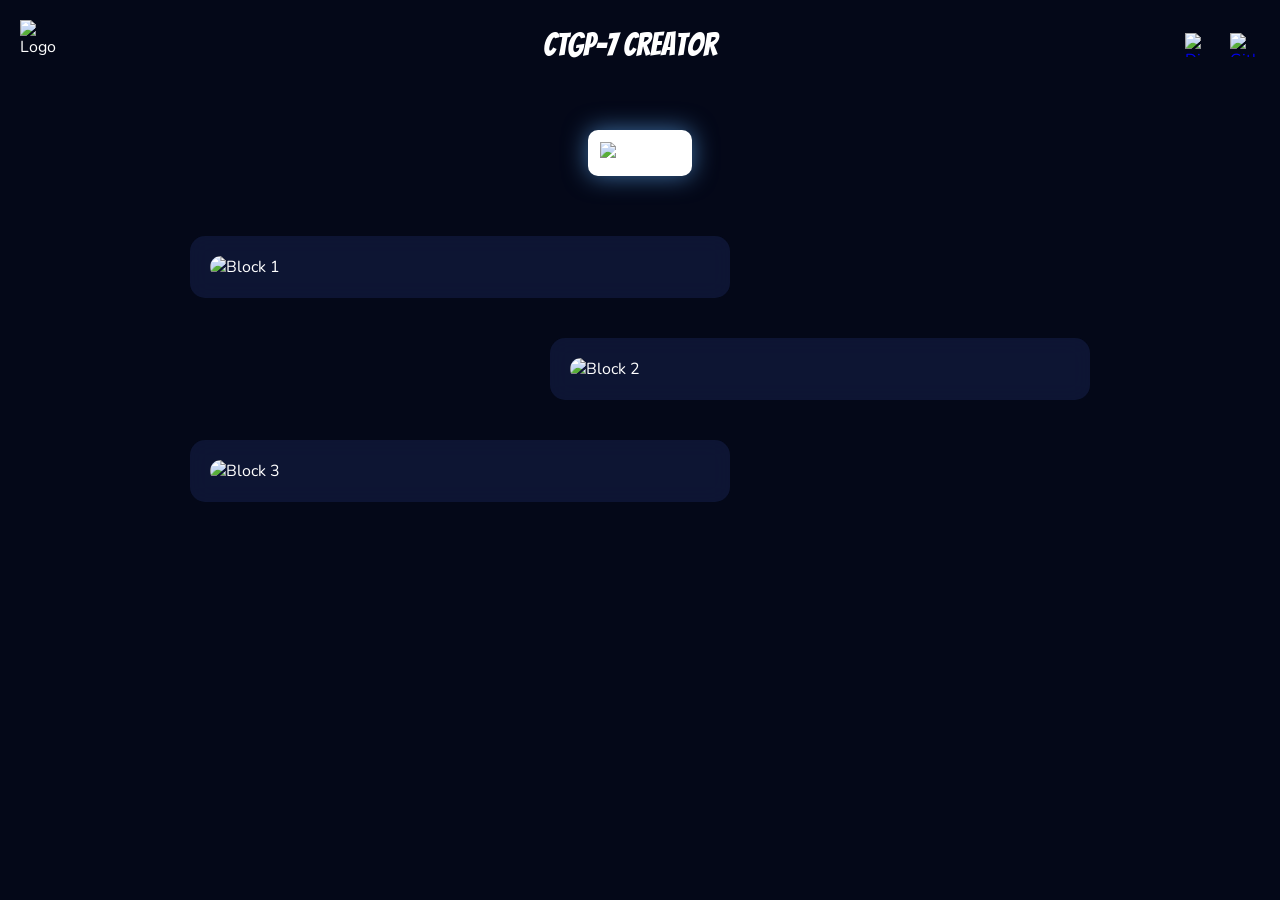
==== index.html @ 4adfedfc "Rename Home.html to index.html" ====
<!DOCTYPE html>
<html lang="fr">
<head>
<meta charset="UTF-8">
<meta name="viewport" content="width=device-width, initial-scale=1.0">

<title>CTGP-7 Creator</title>
<link href="https://fonts.googleapis.com/css2?family=Bangers&family=Fredoka+One&family=Nunito:wght@400;700;900&display=swap" rel="stylesheet">
<link rel="stylesheet" href="style.css">
 <link rel="icon" href="icon_logo.png">

<body>
<canvas id="stars"></canvas>

<!-- HEADER -->
<div class="header">
  <img src="https://raw.githubusercontent.com/Mininator/CTGP-7-Creator/refs/heads/main/images/icon_logo.png" class="logo" alt="Logo">
  <div class="title">CTGP-7 Creator</div>

  <!-- Barre réseaux en haut à droite -->
  <div class="header-socials">
    <a href="#"><img src="https://upload.wikimedia.org/wikipedia/fr/thumb/4/4f/Discord_Logo_sans_texte.svg/1280px-Discord_Logo_sans_texte.svg.png" alt="Discord"></a>
    <a href="#"><img src="https://upload.wikimedia.org/wikipedia/commons/thumb/c/c2/GitHub_Invertocat_Logo.svg/1280px-GitHub_Invertocat_Logo.svg.png" alt="Github"></a>
    
  </div>
</div>

<!-- QR -->
<div class="device">
  <div class="qr">
    <img src="" alt="QR Code">
  </div>
</div>

<!-- BLOCKS -->
<div class="blocks">
  <div class="block">
    <div class="card">
      <img src="https://raw.githubusercontent.com/Mininator/CTGP-7-Creator/refs/heads/main/images/1block.png" alt="Block 1">
    </div>
  </div>

  <div class="block">
    <div class="card">
      <img src="https://raw.githubusercontent.com/Mininator/CTGP-7-Creator/refs/heads/main/images/2block.png" alt="Block 2">
    </div>
  </div>

  <div class="block">
    <div class="card">
      <img src="https://raw.githubusercontent.com/Mininator/CTGP-7-Creator/refs/heads/main/images/3block.png" alt="Block 3">
    </div>
  </div>
</div>



<script src="script.js"></script>
</body>
</html>
---- style.css ----
*{margin:0;padding:0;box-sizing:border-box;}

body{
  background:#040818;
  color:#fff;
  font-family:'Nunito',sans-serif;
  overflow-x:hidden;
}

/* 🌌 STARS */
canvas{
  position:fixed;
  top:0;
  left:0;
  width:100%;
  height:100%;
  z-index:0;
}

/* HEADER */
.header{
  display:flex;
  align-items:center;
  justify-content:space-between; /* garde les réseaux à droite */
  padding:20px;
  position:relative;
  z-index:2;
}

/* Groupe logo + titre */
/* LOGO FIXE */
.logo{
  width:50px;       /* largeur fixe */
  height:50px;      /* hauteur fixe */
  object-fit:contain; /* pour que l’image garde ses proportions */
  margin-right:10px;
}

.title{
  font-family:'Bangers';
  font-size:32px;
}
/* RÉSEAUX EN HAUT À DROITE */
.header-socials{
  display:flex;
  gap:10px;
}
.header-socials a{
  width:35px;
  height:35px;
  background:rgba(255,255,255,0);
  border-radius:50%;
  display:flex;
  justify-content:center;
  align-items:center;
  transition: transform 0.3s, background 0.3s;
}
.header-socials a img{
  width:70%;
  height:70%;
  object-fit:contain;
}
.header-socials a:hover{
  transform: scale(1.1);
  background:rgba(100,180,255,0.2);
}

/* QR */
.device{
  display:flex;
  justify-content:center;
  margin-top:40px;
  z-index:2;
  position:relative;
}
.qr{
  background:#fff;
  padding:12px;
  border-radius:10px;
  box-shadow:0 0 25px rgba(100,180,255,0.6);
  animation: glow 2s infinite alternate;
}
@keyframes glow{
  from{box-shadow:0 0 10px #3af;}
  to{box-shadow:0 0 30px #6cf;}
}

/* BLOCKS */
.blocks{
  max-width:900px;
  margin:60px auto;
  display:flex;
  flex-direction:column;
  gap:40px;
  position:relative;
  z-index:2;
}
.block{
  display:flex;
}
.block:nth-child(even){
  justify-content:flex-end;
}
.card{
  width:60%;
  background:rgba(20,30,70,0.6);
  padding:20px;
  border-radius:15px;
  backdrop-filter:blur(10px);
  animation: float 4s ease-in-out infinite;
  display:flex;
  justify-content:center;
  align-items:center;
  overflow:hidden;
}
.card img{
  width:100%;
  border-radius:15px;
  object-fit:cover;
  transition: transform 0.5s ease, box-shadow 0.5s ease;
}
.card img:hover{
  transform: scale(1.05) rotate(1deg);
  box-shadow: 0 0 25px rgba(100,180,255,0.7);
}

@keyframes float{
  0%,100%{transform:translateY(0);}
  50%{transform:translateY(-10px);}
}



/* 📱 MOBILE */
@media(max-width:700px){
  .blocks{
    margin:40px 20px;
    gap:30px;
  }
  .block{
    justify-content:center !important;
  }
  .card{
    width:100%;
    padding:15px;
  }
  .card img{
    width:100%;
    height:auto;
  }
  .footer{
    flex-direction:column;
    gap:10px;
    padding:20px 15px;
  }
  .header{
    flex-direction:column;
    align-items:flex-start;
    gap:10px;
  }
  .header-socials{
    justify-content:flex-start;
  }
}
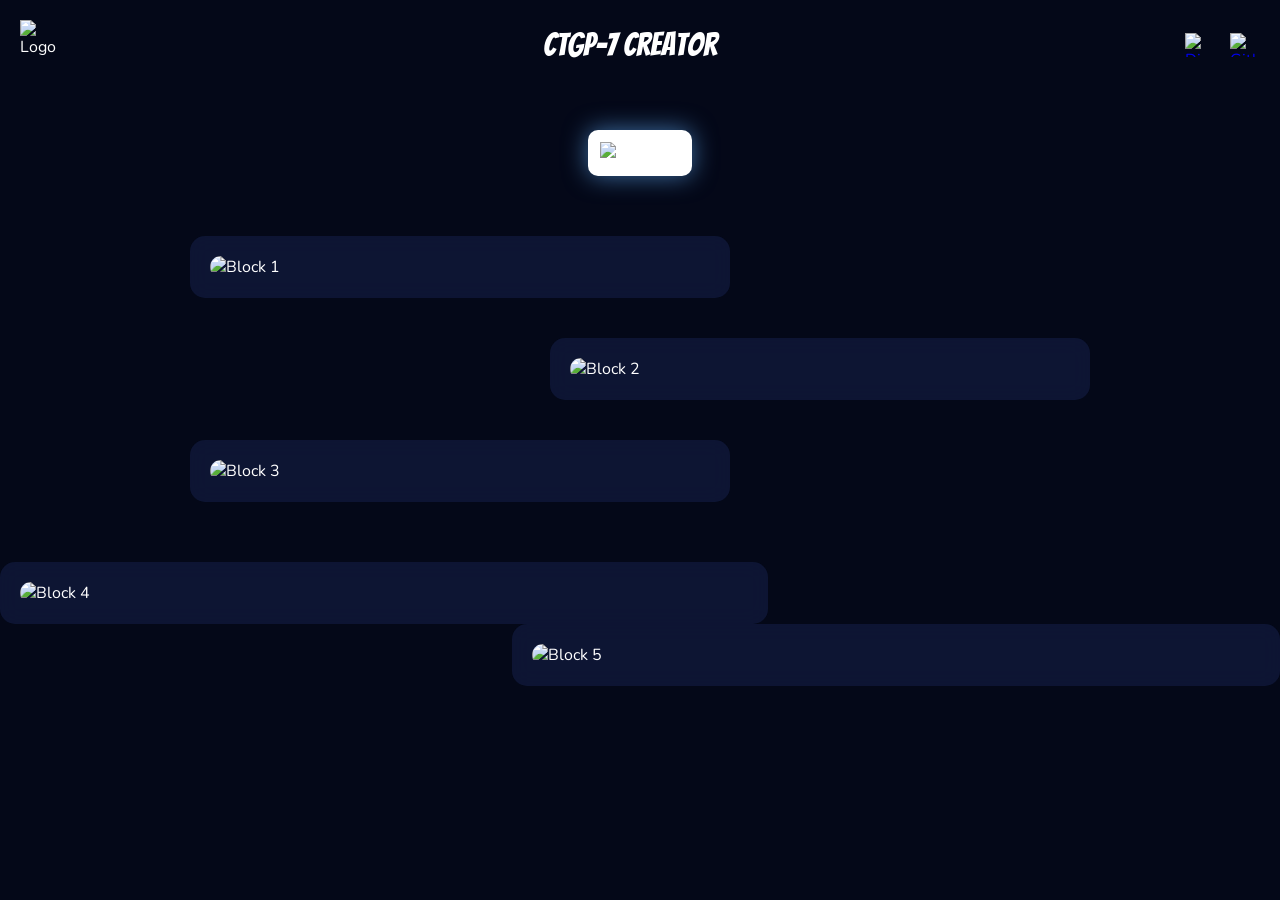
==== commit 342862e7: "Add image blocks for tuto 4 and tuto 5" ====
--- a/index.html
+++ b/index.html
@@ -7,7 +7,7 @@
 <title>CTGP-7 Creator</title>
 <link href="https://fonts.googleapis.com/css2?family=Bangers&family=Fredoka+One&family=Nunito:wght@400;700;900&display=swap" rel="stylesheet">
 <link rel="stylesheet" href="style.css">
- <link rel="icon" href="icon_logo.png">
+ <link rel="icon" href="https://raw.githubusercontent.com/Mininator/CTGP-7-Creator/refs/heads/main/images/icon_logo.png">
 
 <body>
 <canvas id="stars"></canvas>
@@ -19,16 +19,17 @@
 
   <!-- Barre réseaux en haut à droite -->
   <div class="header-socials">
-    <a href="#"><img src="https://upload.wikimedia.org/wikipedia/fr/thumb/4/4f/Discord_Logo_sans_texte.svg/1280px-Discord_Logo_sans_texte.svg.png" alt="Discord"></a>
-    <a href="#"><img src="https://upload.wikimedia.org/wikipedia/commons/thumb/c/c2/GitHub_Invertocat_Logo.svg/1280px-GitHub_Invertocat_Logo.svg.png" alt="Github"></a>
+    <a href="https://discord.gg/QJGzJBjNp"><img src="https://raw.githubusercontent.com/Mininator/CTGP-7-Creator/refs/heads/main/images/icon-discord1.png" alt="Discord"></a>
+    <a href="https://github.com/Mininator/CTGP-7-Creator"><img src="https://raw.githubusercontent.com/Mininator/CTGP-7-Creator/refs/heads/main/images/icon-github1.png" alt="Github"></a>
     
   </div>
 </div>
 
+
 <!-- QR -->
 <div class="device">
   <div class="qr">
-    <img src="" alt="QR Code">
+    <img src="https://raw.githubusercontent.com/Mininator/CTGP-7-Creator/refs/heads/main/images/qr.png" alt="QR Code">
   </div>
 </div>
 
@@ -53,6 +54,19 @@
   </div>
 </div>
 
+ <div class="block">
+    <div class="card">
+      <img src="https://raw.githubusercontent.com/Mininator/CTGP-7-Creator/refs/heads/main/images/4block.png" alt="Block 4">
+    </div>
+  </div>
+</div>
+
+<div class="block">
+    <div class="card">
+      <img src="https://raw.githubusercontent.com/Mininator/CTGP-7-Creator/refs/heads/main/images/5block.png" alt="Block 5">
+    </div>
+  </div>
+</div>
 
 
 <script src="script.js"></script>
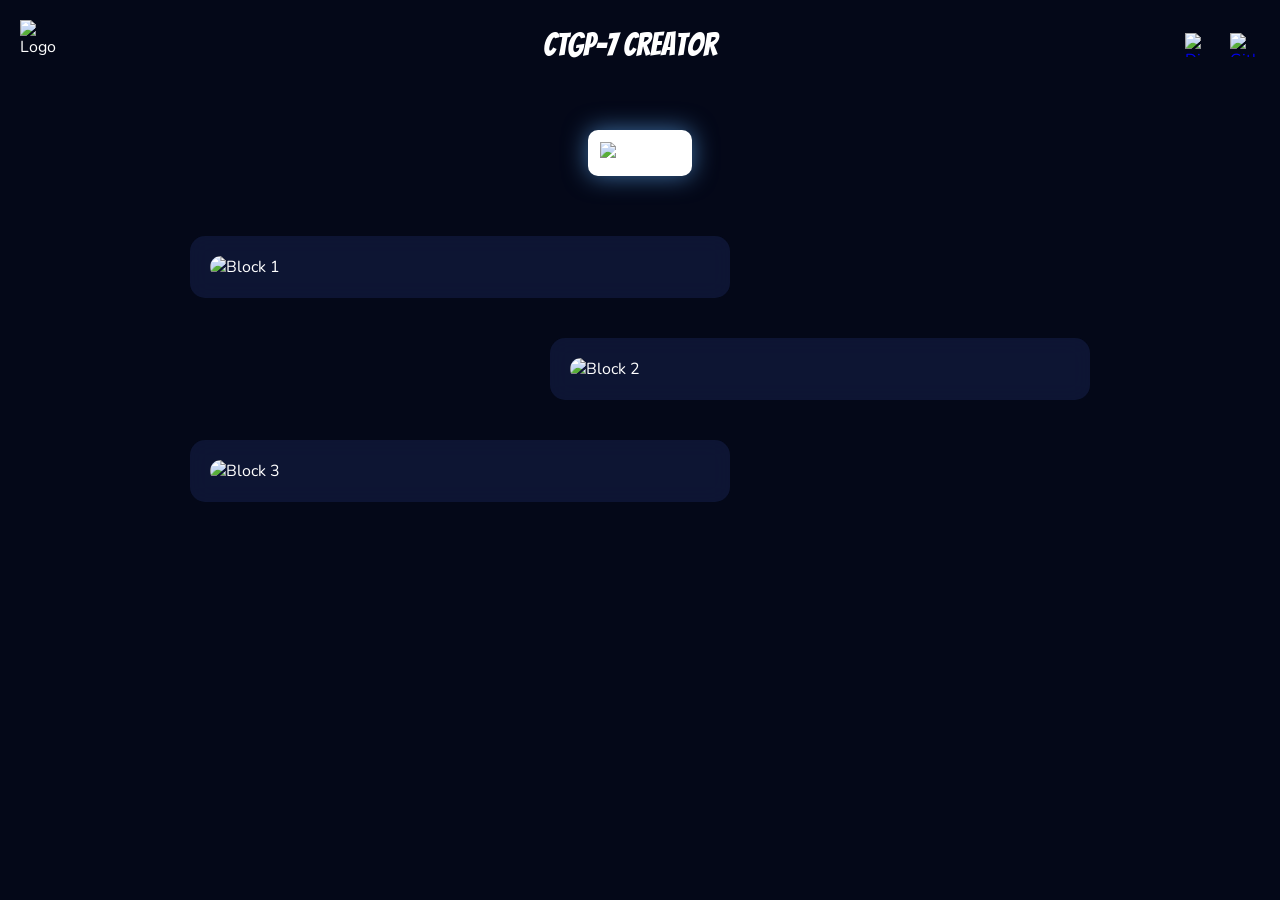
==== commit 07c3e0fc: "Remove Block 4 and Block 5 elements from index.html Removed unused block elements for Block 4 and Bl" ====
--- a/index.html
+++ b/index.html
@@ -54,19 +54,7 @@
   </div>
 </div>
 
- <div class="block">
-    <div class="card">
-      <img src="https://raw.githubusercontent.com/Mininator/CTGP-7-Creator/refs/heads/main/images/4block.png" alt="Block 4">
-    </div>
-  </div>
-</div>
 
-<div class="block">
-    <div class="card">
-      <img src="https://raw.githubusercontent.com/Mininator/CTGP-7-Creator/refs/heads/main/images/5block.png" alt="Block 5">
-    </div>
-  </div>
-</div>
 
 
 <script src="script.js"></script>
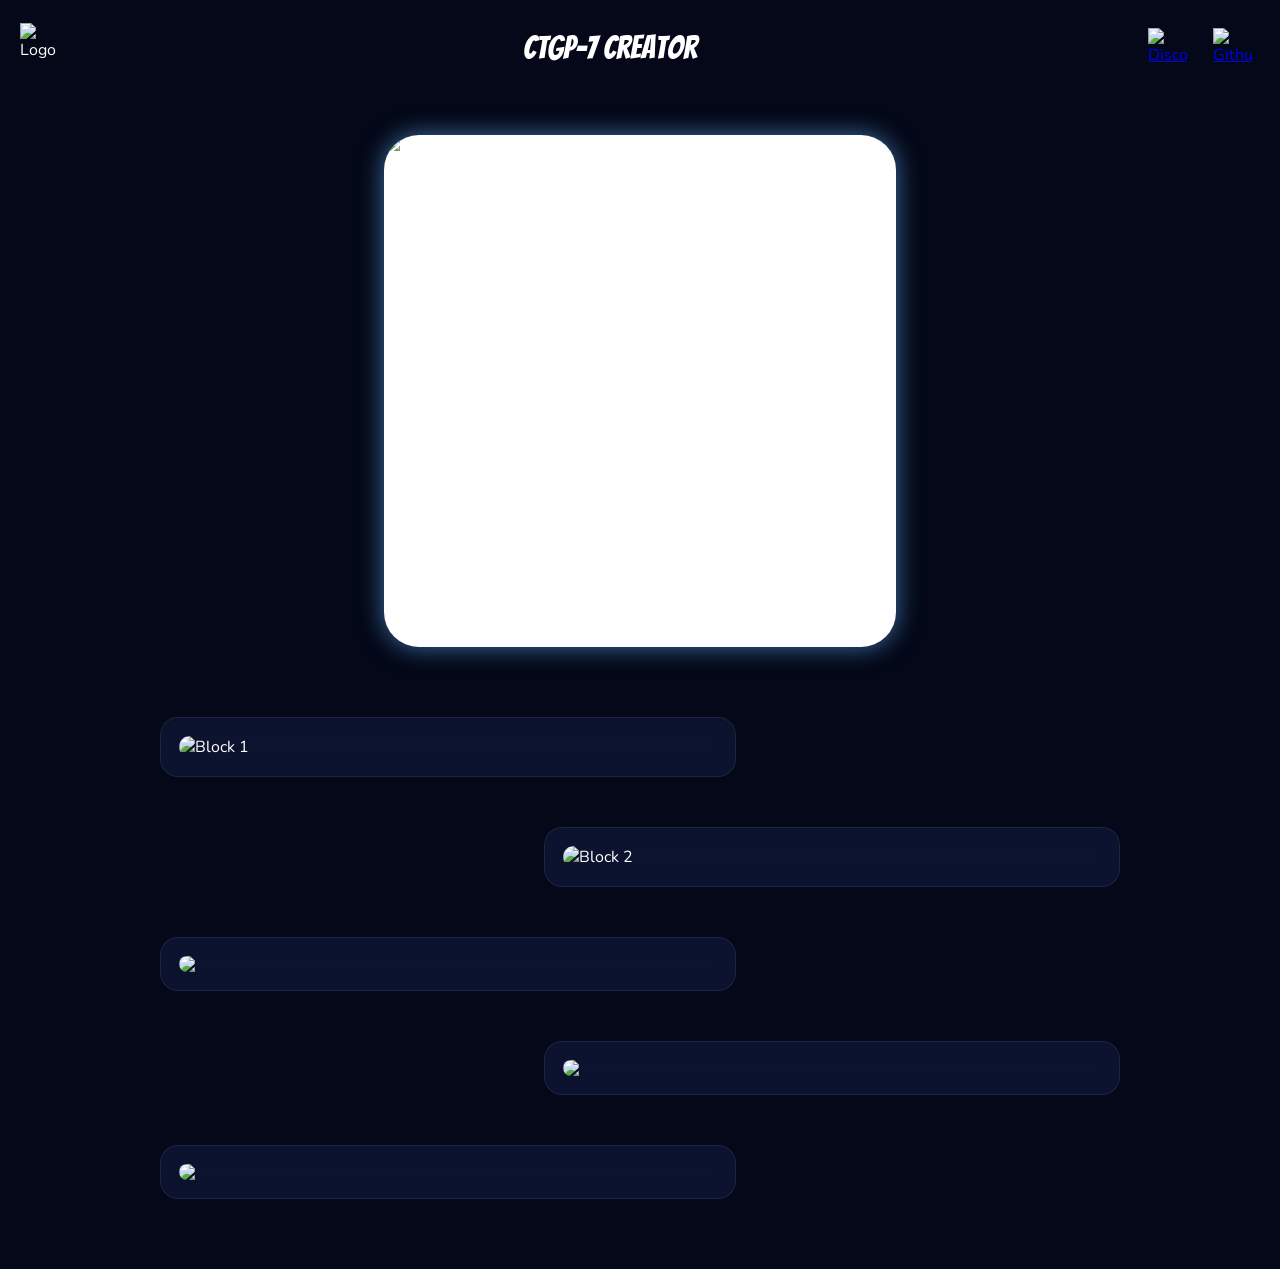
==== commit e9ca43b8: "Add files via upload" ====
--- a/index.html
+++ b/index.html
@@ -48,15 +48,27 @@
   </div>
 
   <div class="block">
+    
     <div class="card">
-      <img src="https://raw.githubusercontent.com/Mininator/CTGP-7-Creator/refs/heads/main/images/3block.png" alt="Block 3">
+      <img src="https://raw.githubusercontent.com/Mininator/CTGP-7-Creator/refs/heads/main/images/3block.png">
     </div>
   </div>
+
+  <div class="block">
+    <div class="card">
+      <img src="https://raw.githubusercontent.com/Mininator/CTGP-7-Creator/refs/heads/main/images/4block.png">
+    </div>
+  </div>
+
+  <div class="block">
+    <div class="card">
+      <img src="https://raw.githubusercontent.com/Mininator/CTGP-7-Creator/refs/heads/main/images/5block.png">
+    </div>
+  </div>
+
 </div>
-
-
 
 
 <script src="script.js"></script>
 </body>
-</html>
+</html>
--- a/style.css
+++ b/style.css
@@ -46,8 +46,8 @@
   gap:10px;
 }
 .header-socials a{
-  width:35px;
-  height:35px;
+  width: 55px;
+  height: 55px;
   background:rgba(255,255,255,0);
   border-radius:50%;
   display:flex;
@@ -73,92 +73,191 @@
   z-index:2;
   position:relative;
 }
+
 .qr{
   background:#fff;
-  padding:12px;
-  border-radius:10px;
+  width: 512px;
+  height: 512px;
+  border-radius:35px;
   box-shadow:0 0 25px rgba(100,180,255,0.6);
   animation: glow 2s infinite alternate;
-}
+
+  display:flex;
+  align-items:center;
+  justify-content:center;
+  overflow:hidden;
+}
+
+.qr img{
+  width:100%;
+  height:100%;
+  object-fit:contain;
+}
+
 @keyframes glow{
   from{box-shadow:0 0 10px #3af;}
   to{box-shadow:0 0 30px #6cf;}
 }
 
+
 /* BLOCKS */
 .blocks{
-  max-width:900px;
-  margin:60px auto;
+  max-width:1000px;
+  margin:70px auto;
+  padding:0 20px;
   display:flex;
   flex-direction:column;
-  gap:40px;
+  gap:50px;
   position:relative;
   z-index:2;
 }
+
+/* CHAQUE BLOCK */
 .block{
   display:flex;
-}
+  width:100%;
+}
+
+/* alternance gauche / droite */
 .block:nth-child(even){
   justify-content:flex-end;
 }
+
+/* CARD */
 .card{
   width:60%;
-  background:rgba(20,30,70,0.6);
-  padding:20px;
-  border-radius:15px;
-  backdrop-filter:blur(10px);
+  background:rgba(20,30,70,0.5);
+  padding:18px;
+  border-radius:18px;
+
+  backdrop-filter:blur(12px);
+  border:1px solid rgba(255,255,255,0.08);
+
+  display:flex;
+  justify-content:center;
+  align-items:center;
+  overflow:hidden;
+
   animation: float 4s ease-in-out infinite;
-  display:flex;
-  justify-content:center;
-  align-items:center;
-  overflow:hidden;
-}
+  transition: transform 0.3s ease, box-shadow 0.3s ease;
+}
+
+/* effet hover card */
+.card:hover{
+  transform: translateY(-5px) scale(1.01);
+  box-shadow:0 10px 30px rgba(0,0,0,0.4);
+}
+
+/* IMAGE */
 .card img{
   width:100%;
-  border-radius:15px;
+  border-radius:12px;
   object-fit:cover;
-  transition: transform 0.5s ease, box-shadow 0.5s ease;
-}
+
+  transition: transform 0.4s ease, box-shadow 0.4s ease;
+}
+
+/* hover image */
 .card img:hover{
-  transform: scale(1.05) rotate(1deg);
-  box-shadow: 0 0 25px rgba(100,180,255,0.7);
-}
-
+  transform: scale(1.04);
+  box-shadow:0 0 30px rgba(100,180,255,0.6);
+}
+
+/* FLOAT ANIMATION */
 @keyframes float{
   0%,100%{transform:translateY(0);}
-  50%{transform:translateY(-10px);}
+  50%{transform:translateY(-8px);}
 }
 
 
 
 /* 📱 MOBILE */
 @media(max-width:700px){
+
+  /* STRUCTURE */
   .blocks{
-    margin:40px 20px;
-    gap:30px;
-  }
+    margin:25px 12px;
+    gap:20px;
+  }
+
   .block{
     justify-content:center !important;
   }
+
+  /* CARDS */
   .card{
     width:100%;
-    padding:15px;
-  }
+    padding:14px;
+    border-radius:12px;
+  }
+
   .card img{
     width:100%;
     height:auto;
-  }
-  .footer{
-    flex-direction:column;
+    border-radius:10px;
+  }
+
+  /* HEADER */
+  .header{
+    flex-direction:row;
+    align-items:center;
+    justify-content:space-between;
     gap:10px;
-    padding:20px 15px;
-  }
-  .header{
-    flex-direction:column;
-    align-items:flex-start;
-    gap:10px;
-  }
-  .header-socials{
-    justify-content:flex-start;
-  }
+  }
+
+  .logo{
+    width:42px;
+  }
+
+  .title{
+    font-size:0px; /* ✅ invisible mais propre */
+  }
+
+  /* QR */
+  .qr{
+    width:256px;   /* ✅ taille idéale mobile */
+    height:256px;
+  }
+
+  /* FOOTER */
+.footer{
+  display:flex;
+  flex-direction:column;
+  align-items:center;
+  gap:20px;
+  padding:30px 15px;
+  text-align:center;
+}
+
+/* 🔥 GROS ICONS */
+.footer a{
+  display:flex;
+  align-items:center;
+  justify-content:center;
+
+  width:40vw;   /* 🔥 40% largeur écran */
+  height:40vw;
+
+  max-width:120px;  /* limite pour pas exploser */
+  max-height:120px;
+
+  margin:8px;
+
+  border-radius:20px;
+  background:rgba(255,255,255,0.08);
+  backdrop-filter:blur(8px);
+
+  transition:0.2s;
+}
+
+.footer a:hover{
+  transform:scale(1.08);
+}
+
+/* IMAGE ICON */
+.footer a img{
+  width:60%;
+  height:60%;
+  object-fit:contain;
+}
 }
